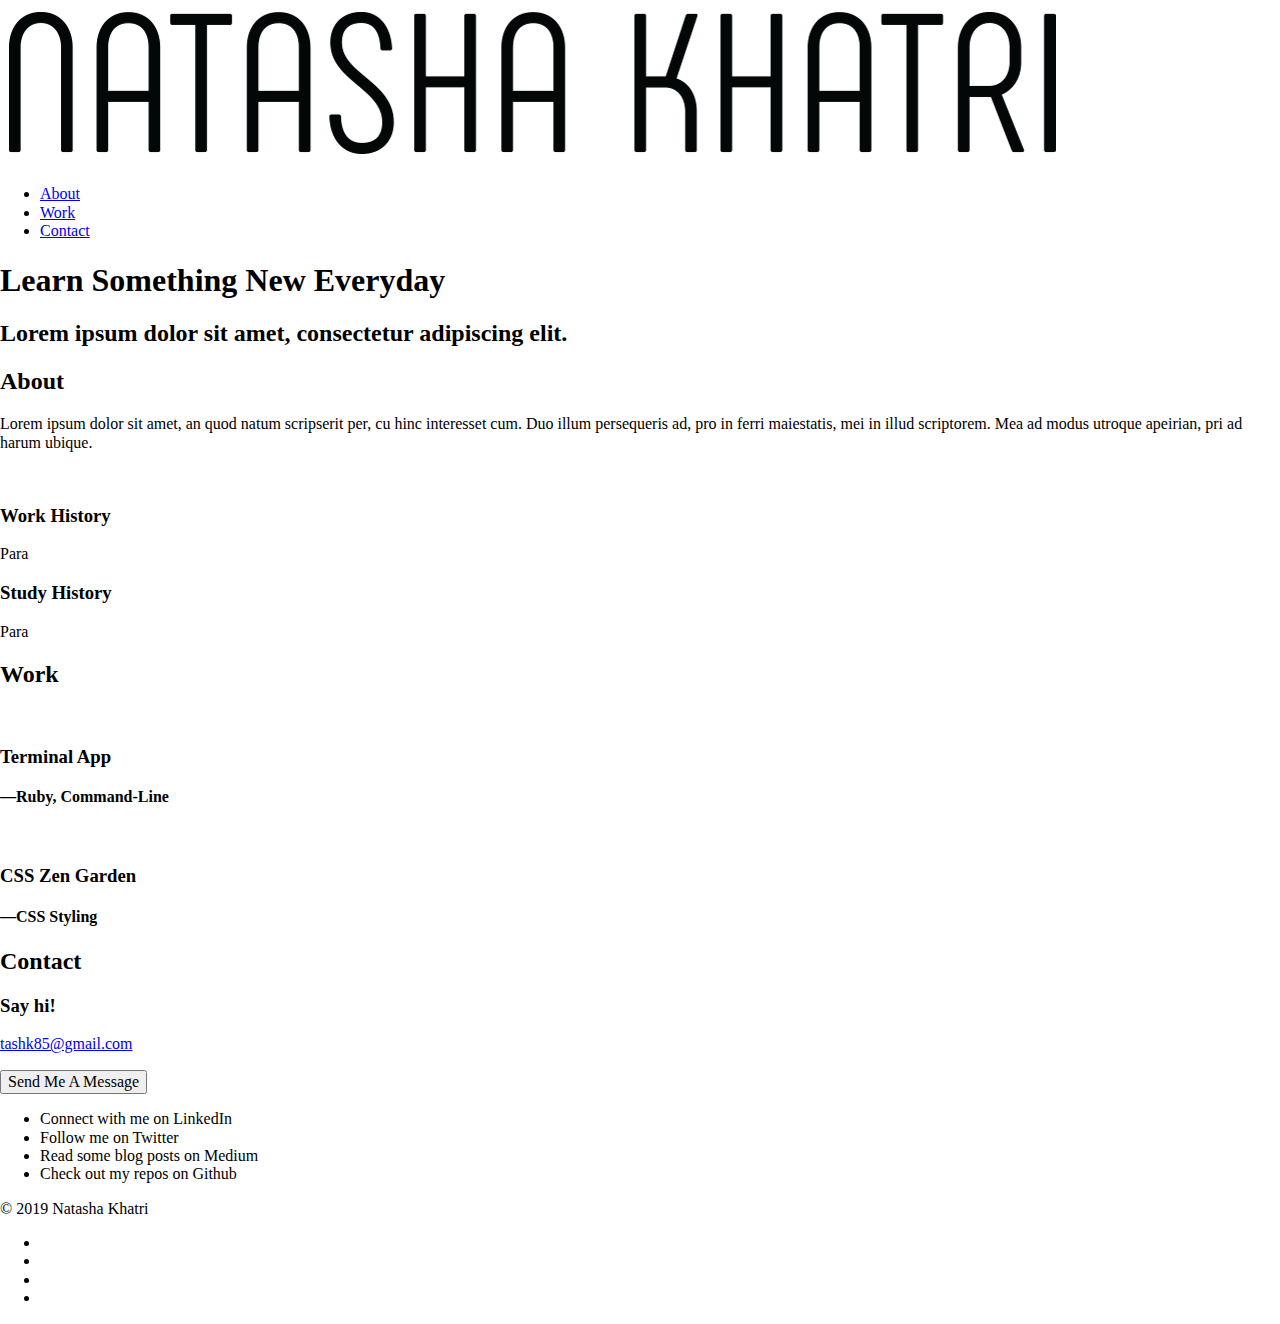
==== src/index.html @ c01034da "More content added to html and added logo images" ====
<!DOCTYPE html>
<html lang="en">
<head>
    <meta charset="utf-8">
    <meta http-equiv="X-UA-Compatible" content="IE=edge">
    <title>Natasha Khatri | Junior Web Developer</title>
    <meta name="viewport" content="width=device-width, initial-scale=1">
    <link rel="stylesheet" type="text/css" media="screen" href="./css/normalize.css">
    <link rel="stylesheet" type="text/css" media="screen" href="./css/main.css">
    <link rel="stylesheet" href="https://use.fontawesome.com/releases/v5.7.2/css/all.css" integrity="sha384-fnmOCqbTlWIlj8LyTjo7mOUStjsKC4pOpQbqyi7RrhN7udi9RwhKkMHpvLbHG9Sr" crossorigin="anonymous">
    <link rel="icon" href="./images/nk-favicon.ico" type="image/x-icon">
</head>
<body>
    <!-- Header section  -->
    <header>
        <!-- Logo  -->
        <div class="logo">
            <!-- NK Personal logo -->
            <img src="./images/Natasha_Khatri_Logo.png" alt="Natasha's logo" />
        </div>
        <!-- Navigation Menu -->
        <nav>
            <ul>
                <li><a href="#">About</a></li>
                <li><a href="#">Work</a></li>
                <li><a href="#">Contact</a></li>
              </ul>
        </nav>
    </header>
    
    <!-- main content section -->
    <main>
        <!-- Main banner section -->
        <section>
            <div>
                <h1>Learn Something New Everyday</h1>
                <h2>Lorem ipsum dolor sit amet, consectetur adipiscing elit.</h2>
            </div>
        </section>

        <!-- About section -->
        <section>
            <h2>About</h2>
            <div>
                <p>Lorem ipsum dolor sit amet, an quod natum scripserit per, cu hinc interesset cum. Duo illum persequeris ad, pro in ferri maiestatis, mei in illud scriptorem. Mea ad modus utroque apeirian, pri ad harum ubique.</p>
                <div class="image-container">
                        <img src="" alt="" />
                </div>
            </div>
            <div>
                <h3>Work History</h3>
                <p>Para</p>
                <h3>Study History</h3>
                <p>Para</p>
            </div>
        </section>
        
        <!-- Portfolio work section -->
        <section>
            <h2>Work</h2>
            <div>
                <div>
                    <div class="image-container">
                            <img src="" alt="" />
                    </div>
                    <div>
                        <h3>Terminal App</h3>
                        <h4>—Ruby, Command-Line</h4>
                    </div>
                </div>
                <div>
                    <div class="image-container">
                            <img src="" alt="" />
                    </div>
                    <div>
                        <h3>CSS Zen Garden</h3>
                        <h4>—CSS Styling</h4>
                    </div>
                </div>
            </div>
        </section>
        
        <!-- Contact section -->
        <section>
            <h2>Contact</h2>
            <div>
                <h3>Say hi!</h3>
                <p><a href="mailto:tashk85@gmail.com">tashk85@gmail.com</a></p>
                <button>Send Me A Message</button>
            </div>
            <div>
                <ul>
                    <li>Connect with me on LinkedIn</li>
                    <li>Follow me on Twitter</li>
                    <li>Read some blog posts on Medium</li>
                    <li>Check out my repos on Github</li>
                </ul>
            </div>
        </section>
    </main>
    
    <!-- footer section -->
    <footer>
        <p>&copy; 2019 Natasha Khatri</p>
        <ul class="social" role="presentation">
            <li><a href="https://www.linkedin.com/in/natasha-khatri-57562442" target="_blank"><i class="fab fa-linkedin-in"></i></a></li>
            <li><a href="https://github.com/tashk85" target="_blank"><i class="fab fa-github"></i></a></li>
            <li><a href="https://twitter.com/tashk85" target="_blank"><i class="fa fa-twitter fa-lg"></i></a></li>
            <li><a href="https://medium.com/@tashk85" target="_blank"><i class="fab fa-medium-m"></i></a></li>
          </ul>
    </footer>
</body>
</html>
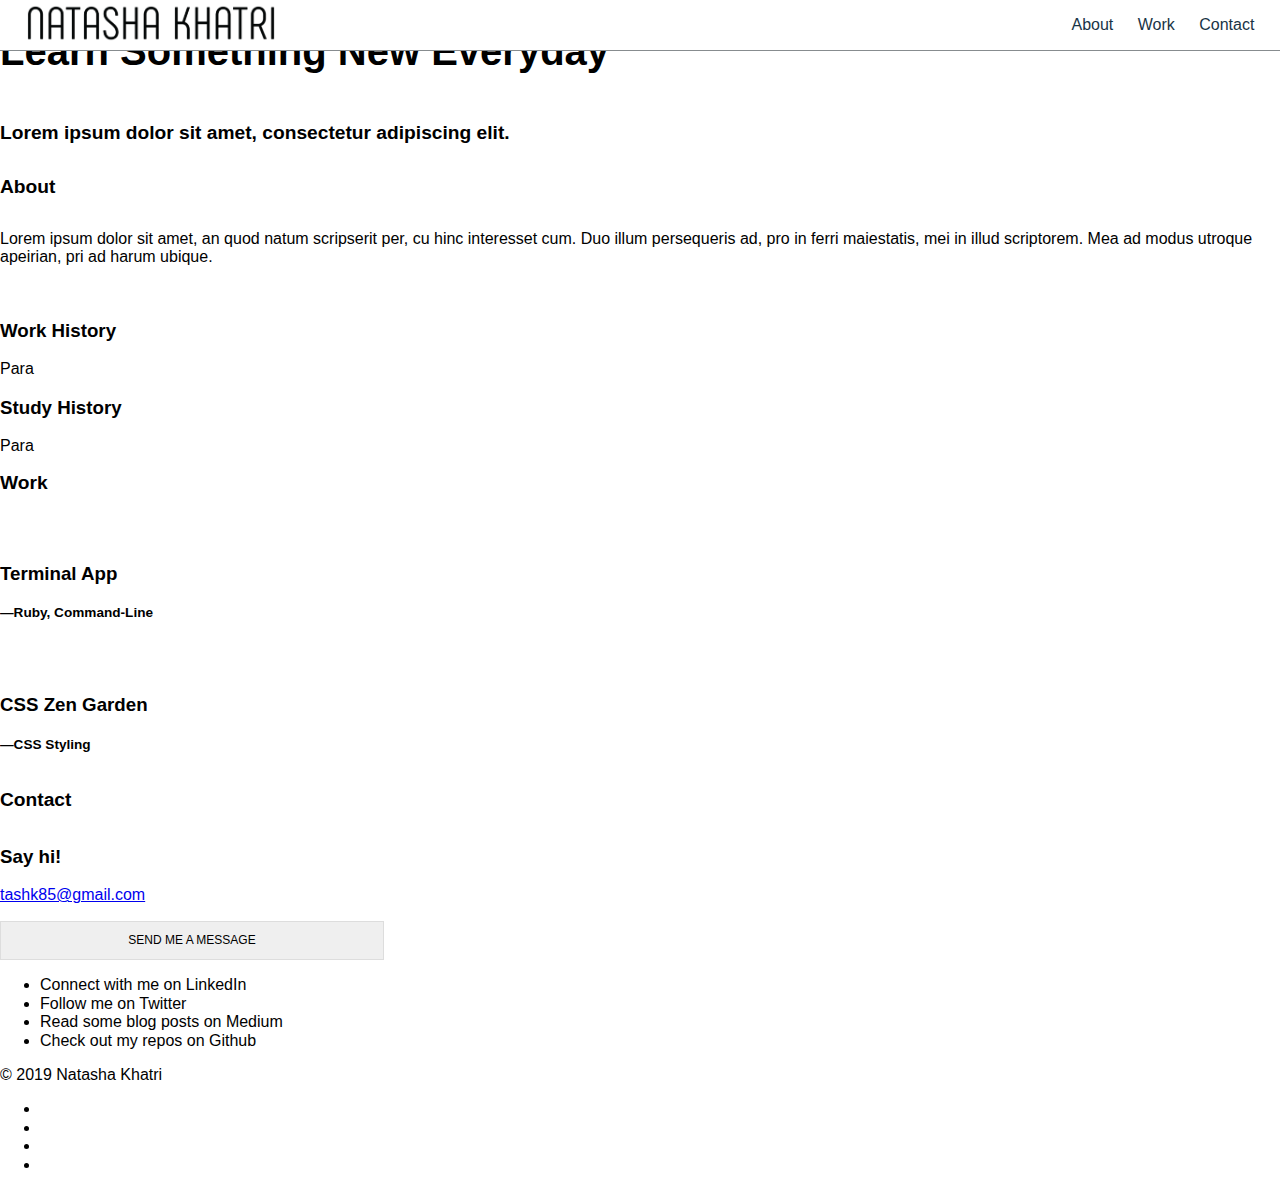
==== commit 62ab4081: "added css styling for nav menu - still in progress" ====
--- a/src/index.html
+++ b/src/index.html
@@ -13,18 +13,25 @@
 <body>
     <!-- Header section  -->
     <header>
-        <!-- Logo  -->
-        <div class="logo">
-            <!-- NK Personal logo -->
-            <img src="./images/Natasha_Khatri_Logo.png" alt="Natasha's logo" />
-        </div>
-        <!-- Navigation Menu -->
-        <nav>
-            <ul>
-                <li><a href="#">About</a></li>
-                <li><a href="#">Work</a></li>
-                <li><a href="#">Contact</a></li>
-              </ul>
+        <nav class="navBar">
+            <nav class="wrapper">
+                <!-- Logo -->
+                <div class="logo">
+                    <a href="index.html">
+                        <img src="./images/Natasha_Khatri_Logo.png" alt="Natasha's logo" />
+                    </a>
+                </div>
+                <input type="checkbox" id="menu-toggle" />
+                <label for="menu-toggle" class="label-toggle">
+
+                </label>
+                <!-- Navigation Menu Links -->
+                <ul>
+                    <li><a href="#">About</a></li>
+                    <li><a href="#">Work</a></li>
+                    <li><a href="#">Contact</a></li>
+                </ul>
+            </nav>
         </nav>
     </header>
     
@@ -105,7 +112,7 @@
         <ul class="social" role="presentation">
             <li><a href="https://www.linkedin.com/in/natasha-khatri-57562442" target="_blank"><i class="fab fa-linkedin-in"></i></a></li>
             <li><a href="https://github.com/tashk85" target="_blank"><i class="fab fa-github"></i></a></li>
-            <li><a href="https://twitter.com/tashk85" target="_blank"><i class="fa fa-twitter fa-lg"></i></a></li>
+            <li><a href="https://twitter.com/tashk85" target="_blank"><i class="fab fa-twitter"></i></a></li>
             <li><a href="https://medium.com/@tashk85" target="_blank"><i class="fab fa-medium-m"></i></a></li>
           </ul>
     </footer>
--- a/src/css/main.css
+++ b/src/css/main.css
@@ -0,0 +1,134 @@
+/* Universal Styles */
+html {
+  font-family: Arial, sans-serif;
+  font-size: 16px;
+}
+
+h1 {
+  font-size: 2.5rem;
+  font-weight: 800;
+  line-height: 1.2;
+  padding-bottom: 1.25rem;
+}
+
+h2 {
+  font-size: 1.2rem;
+  padding-bottom: 1rem;
+}
+
+h4 {
+  font-size: 0.85rem;
+  line-height: 1.5;
+  padding-bottom: 1rem;
+}
+
+button {
+  width: 30%;
+  font-size: 0.75rem;
+  border: 1px solid #dddddd;
+  color: black;
+  padding: 0.75rem 0 0.75rem 0;
+  text-align: center;
+  text-transform: uppercase;
+  cursor: pointer;
+}
+
+button:hover {
+  background-color: #016fd1;
+  color: white;
+  border: 1px solid #016fd1;
+  transition: all 750ms;
+  -webkit-transition: all 750ms;
+}
+
+/* Navigation menu */
+.navBar {
+  background-color: #fff;
+  position: fixed;
+  top: 0;
+  width: 100%;
+  height: 50px;
+  border-bottom: solid 1px #878c8f;
+}
+.navBar .wrapper {
+  display: flex;
+  align-items: center;
+  margin: 0 auto;
+  padding: 0 2%;
+}
+.navBar .logo a {
+  display: block;
+}
+.navBar .logo img {
+  width: 250px;
+}
+.navBar ul {
+  margin-left: auto;
+  list-style-type: none;
+}
+.navBar ul li {
+  display: inline-flex;
+  padding-left: 20px;
+}
+.navBar a {
+  color: #193446;
+  text-decoration: none;
+  transition: all 0.5s ease;
+}
+.navBar a:hover {
+  color: #e2b49a;
+}
+
+#menu-toggle {
+  display: none;
+}
+
+.label-toggle {
+  display: none;
+}
+
+@media screen and (max-width: 768px) {
+  nav ul a {
+    color: #193446;
+  }
+
+  ul {
+    background-color: #f4e7d7;
+    display: flex;
+    height: 0;
+    list-style-type: none;
+    opacity: 0;
+    text-align: center;
+    transition: all 1s ease;
+    width: 100%;
+    visibility: hidden;
+  }
+
+  li {
+    border-bottom: 2px solid #193446;
+    display: block;
+    font-size: 1.5em;
+    padding: 2em 0;
+  }
+
+  #menu-toggle:checked ~ ul {
+    opacity: 1;
+    height: 100vh;
+    visibility: visible;
+  }
+
+  .label-toggle {
+    cursor: pointer;
+    display: block;
+    float: right;
+    height: 35px;
+    margin-top: 1em;
+    width: 35px;
+  }
+
+  .wrapper {
+    display: block;
+  }
+}
+
+/*# sourceMappingURL=main.css.map */
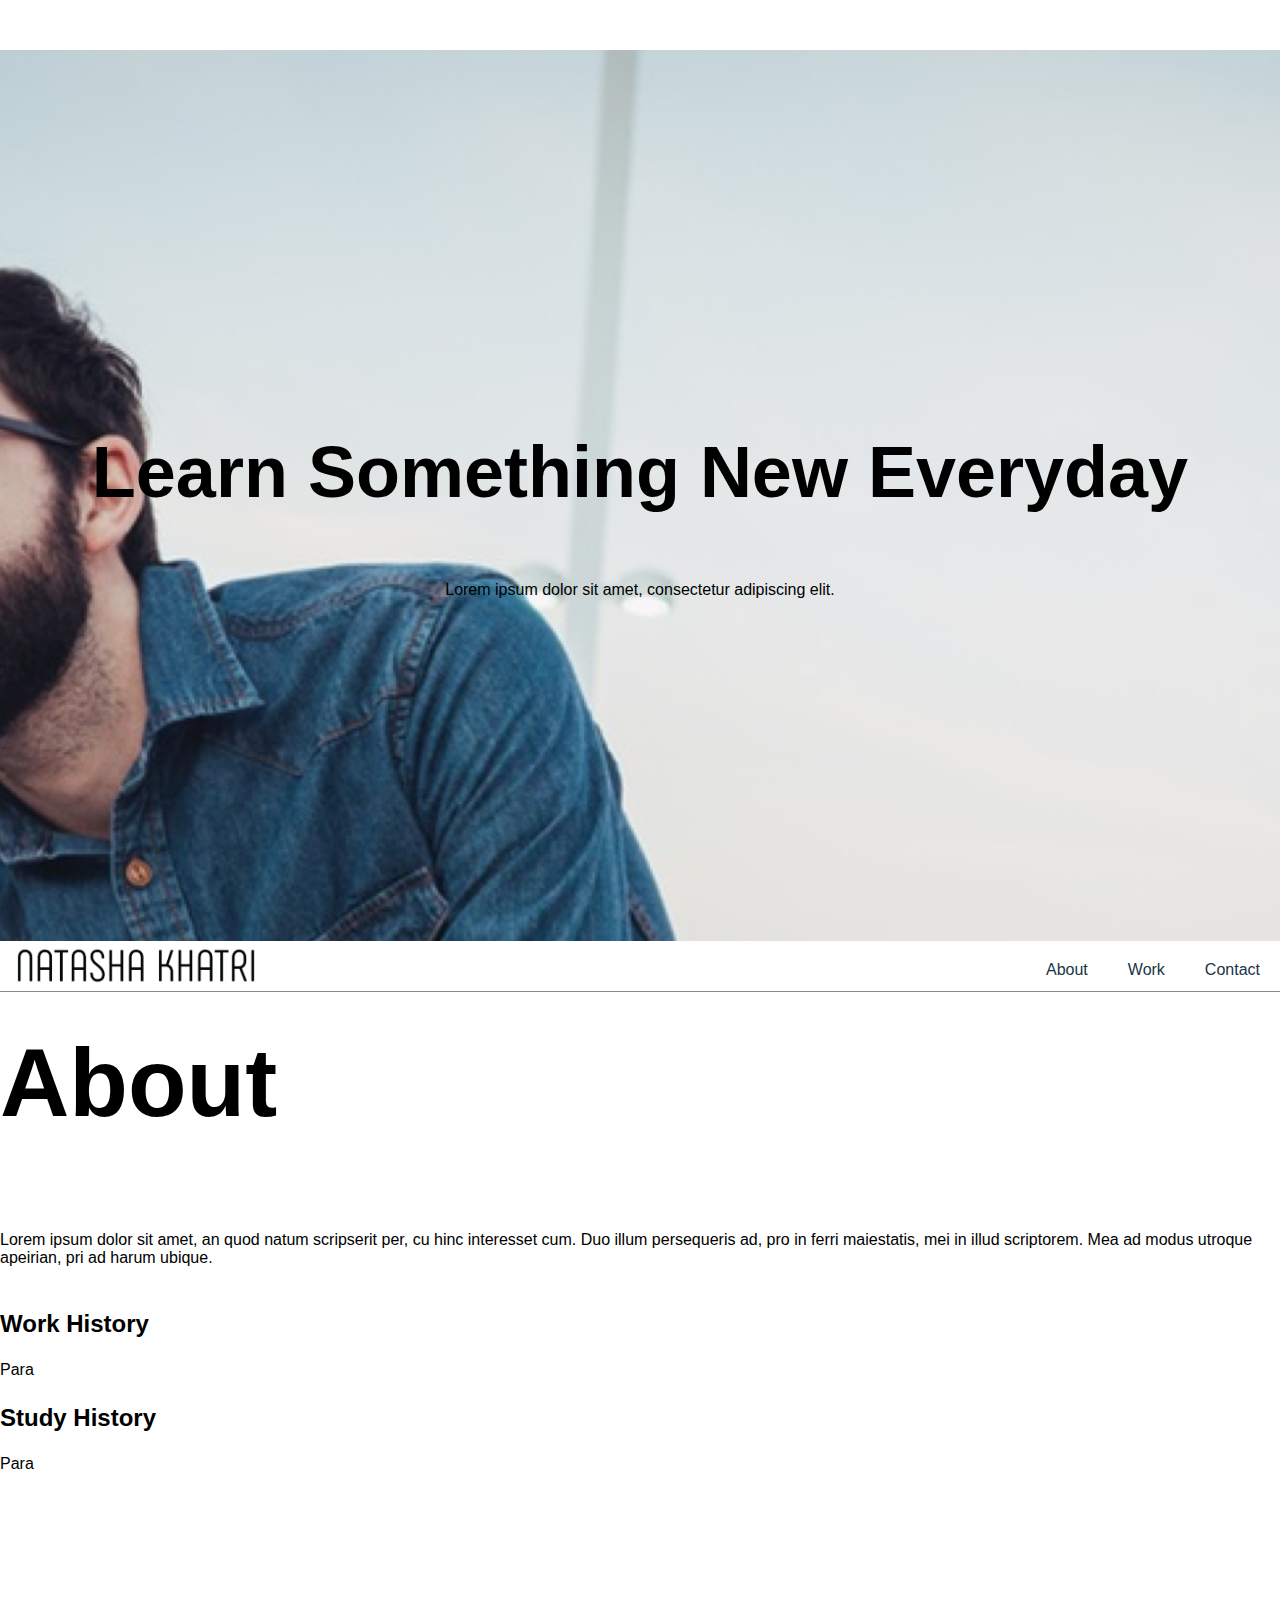
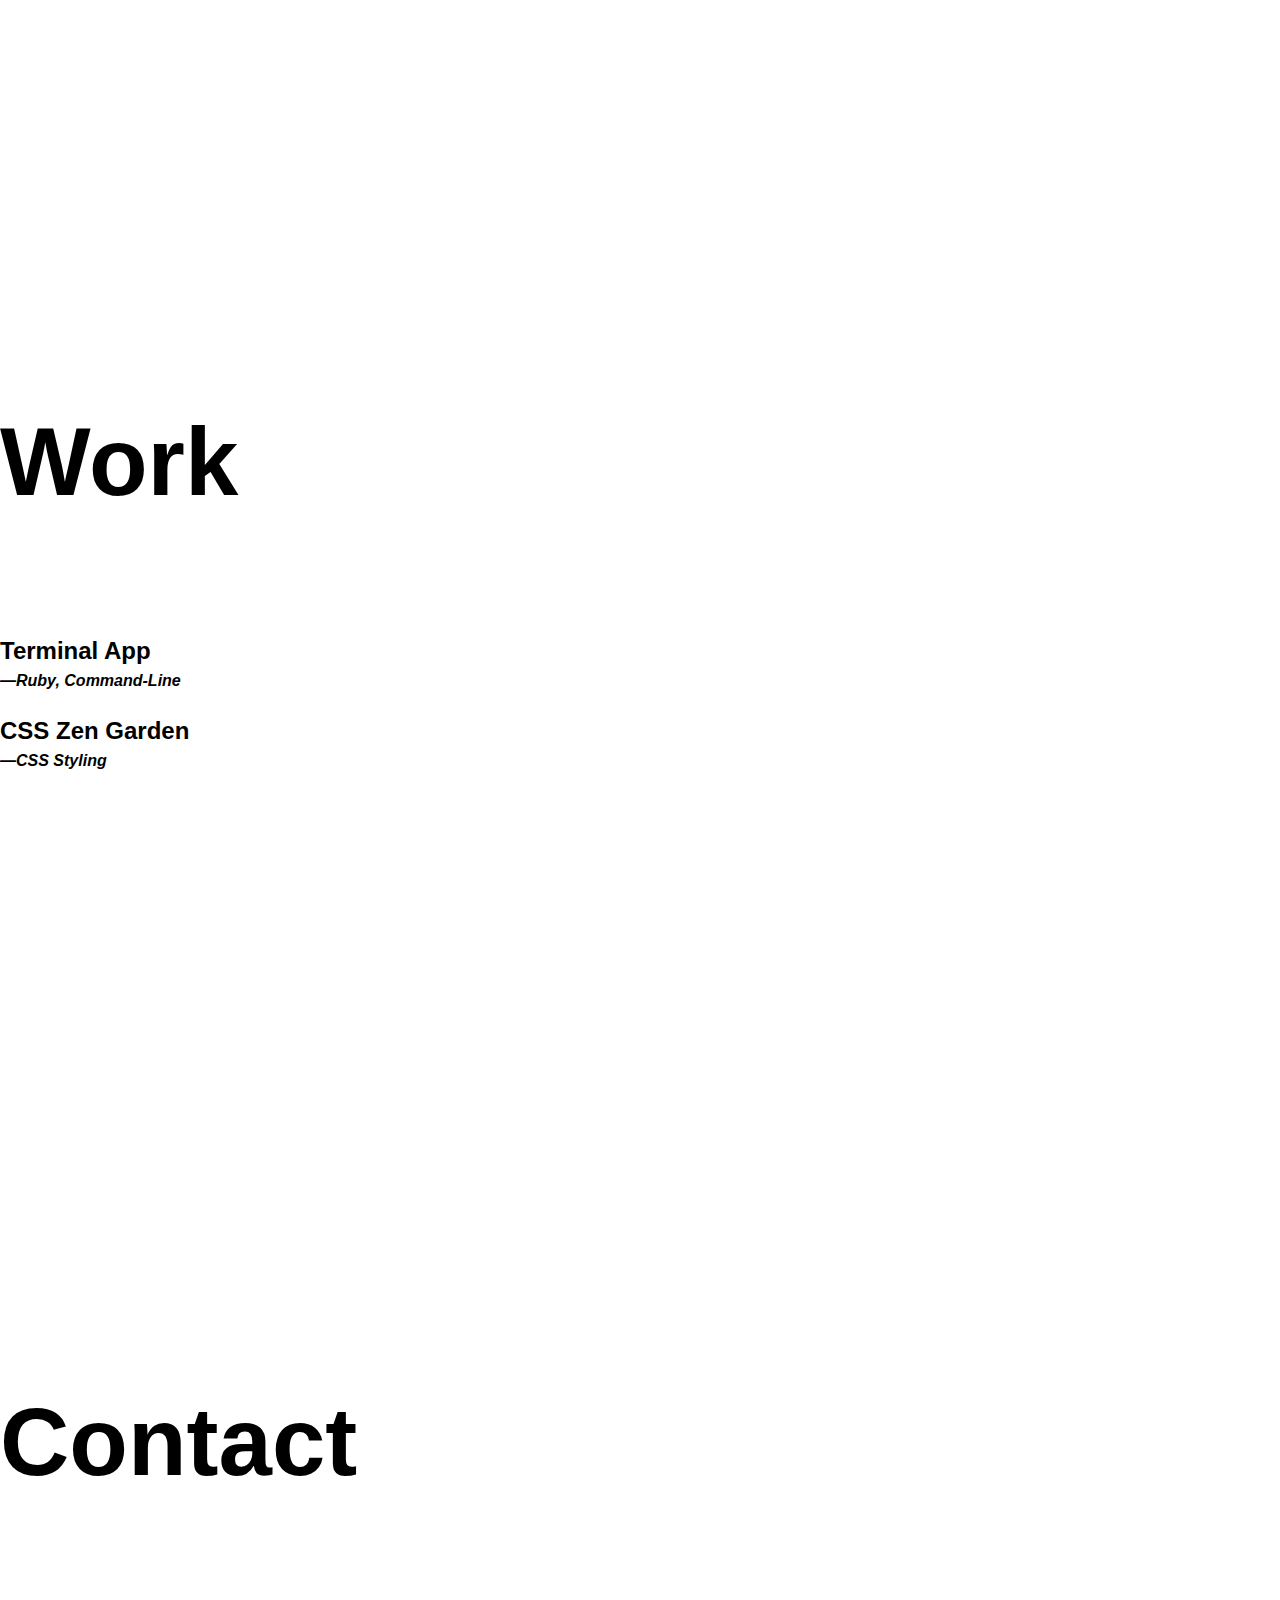
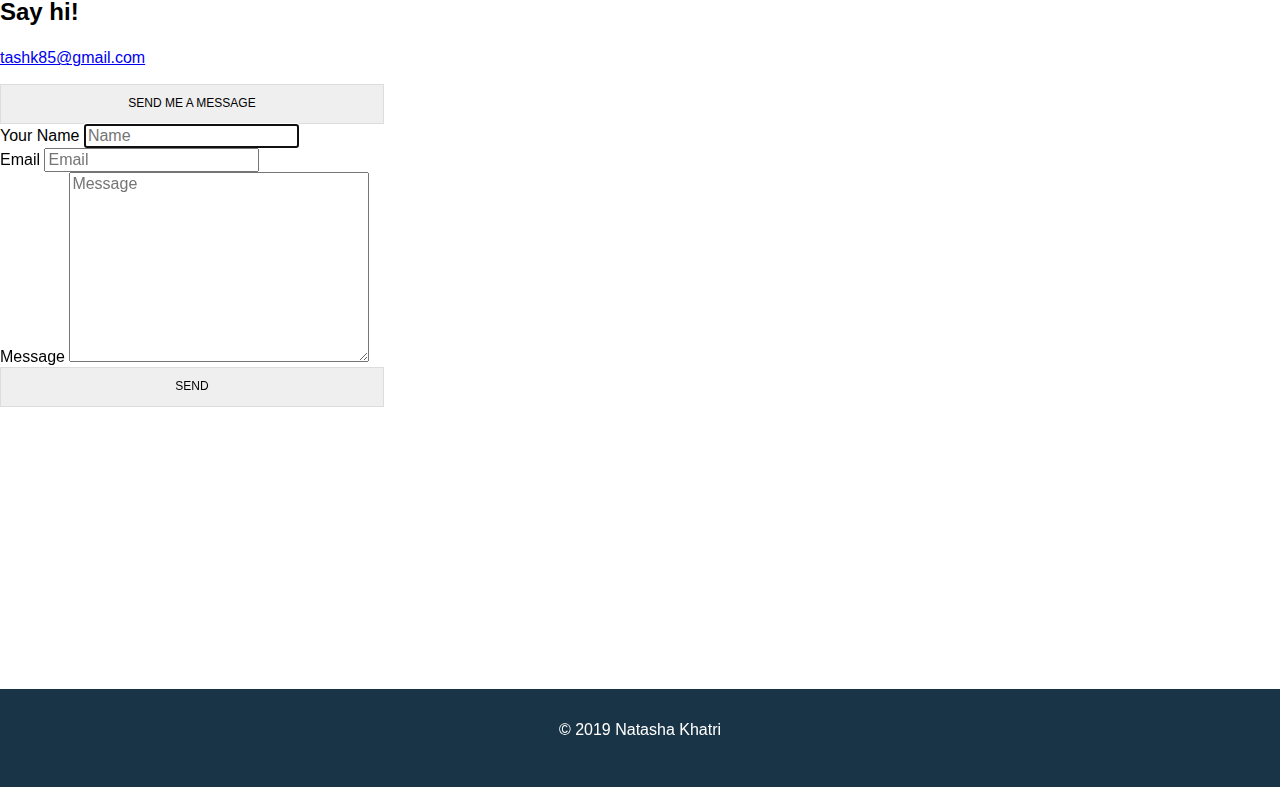
==== commit 066bf3ce: "basic css styling added to sections" ====
--- a/src/index.html
+++ b/src/index.html
@@ -23,13 +23,13 @@
                 </div>
                 <input type="checkbox" id="menu-toggle" />
                 <label for="menu-toggle" class="label-toggle">
-
+                    <i class="fas fa-bars"></i>
                 </label>
                 <!-- Navigation Menu Links -->
                 <ul>
-                    <li><a href="#">About</a></li>
-                    <li><a href="#">Work</a></li>
-                    <li><a href="#">Contact</a></li>
+                    <li><a href="#about">About</a></li>
+                    <li><a href="#work">Work</a></li>
+                    <li><a href="#contact">Contact</a></li>
                 </ul>
             </nav>
         </nav>
@@ -38,16 +38,18 @@
     <!-- main content section -->
     <main>
         <!-- Main banner section -->
-        <section>
-            <div>
+        <section id="banner">
+            <div class="headline-text">
                 <h1>Learn Something New Everyday</h1>
-                <h2>Lorem ipsum dolor sit amet, consectetur adipiscing elit.</h2>
+                <p>Lorem ipsum dolor sit amet, consectetur adipiscing elit.</p>
             </div>
         </section>
 
         <!-- About section -->
-        <section>
-            <h2>About</h2>
+        <section id="about">
+            <div class="heading">
+                <h2>About</h2>
+            </div>
             <div>
                 <p>Lorem ipsum dolor sit amet, an quod natum scripserit per, cu hinc interesset cum. Duo illum persequeris ad, pro in ferri maiestatis, mei in illud scriptorem. Mea ad modus utroque apeirian, pri ad harum ubique.</p>
                 <div class="image-container">
@@ -63,8 +65,10 @@
         </section>
         
         <!-- Portfolio work section -->
-        <section>
-            <h2>Work</h2>
+        <section id="work">
+            <div class="heading">
+                <h2>Work</h2>
+            </div>
             <div>
                 <div>
                     <div class="image-container">
@@ -88,21 +92,34 @@
         </section>
         
         <!-- Contact section -->
-        <section>
-            <h2>Contact</h2>
+        <section id="contact">
+            <div class="heading">
+                <h2>Contact</h2>
+            </div>
             <div>
                 <h3>Say hi!</h3>
                 <p><a href="mailto:tashk85@gmail.com">tashk85@gmail.com</a></p>
                 <button>Send Me A Message</button>
             </div>
-            <div>
+            <form id="contact-form" action="mailto:tashk85@gmail.com" method="post" enctype="text/plain">
+                    <label for="name">Your Name</label>
+                    <input type="text" name="name" placeholder="Name"  required="required" autofocus="autofocus" maxlength="50" /><br />
+                    <label for="email">Email</label>
+                    <input type="email" name="email" placeholder="Email" required="required" autofocus="autofocus" maxlength="50" /><br />
+                    <label for="message">Message</label>
+                    <textarea type="textarea" name="message" placeholder="Message" required="required" autofocus="autofocus" rows="10" cols="30"></textarea><br />
+                    <button type="submit" autofocus="autofocus">SEND</button>
+                </fieldset>
+            </form>
+            
+            <!-- <div>
                 <ul>
                     <li>Connect with me on LinkedIn</li>
                     <li>Follow me on Twitter</li>
                     <li>Read some blog posts on Medium</li>
                     <li>Check out my repos on Github</li>
                 </ul>
-            </div>
+            </div> -->
         </section>
     </main>
     
@@ -116,5 +133,7 @@
             <li><a href="https://medium.com/@tashk85" target="_blank"><i class="fab fa-medium-m"></i></a></li>
           </ul>
     </footer>
+
+    <script src="nav_toggle.js"></script>
 </body>
 </html>--- a/src/css/main.css
+++ b/src/css/main.css
@@ -4,22 +4,38 @@
   font-size: 16px;
 }
 
+body {
+  width: 100%;
+  min-width: 320px;
+}
+
+ul {
+  padding: 0;
+}
+
 h1 {
-  font-size: 2.5rem;
+  font-size: 4.5rem;
   font-weight: 800;
-  line-height: 1.2;
+  line-height: 1.1;
   padding-bottom: 1.25rem;
 }
 
 h2 {
-  font-size: 1.2rem;
+  font-size: 6rem;
+  line-height: 1.1;
   padding-bottom: 1rem;
 }
 
+h3 {
+  font-size: 1.5rem;
+  line-height: 1.8;
+  margin: 0;
+}
+
 h4 {
-  font-size: 0.85rem;
-  line-height: 1.5;
-  padding-bottom: 1rem;
+  font-size: 1rem;
+  margin: 0;
+  font-style: italic;
 }
 
 button {
@@ -46,29 +62,35 @@
   background-color: #fff;
   position: fixed;
   top: 0;
+  z-index: 6;
   width: 100%;
   height: 50px;
   border-bottom: solid 1px #878c8f;
 }
 .navBar .wrapper {
   display: flex;
-  align-items: center;
   margin: 0 auto;
-  padding: 0 2%;
+}
+.navBar .logo {
+  display: flex;
+  padding: 0.375rem 0 0 1rem;
 }
 .navBar .logo a {
   display: block;
 }
 .navBar .logo img {
-  width: 250px;
+  width: 15rem;
 }
 .navBar ul {
+  margin: 0;
   margin-left: auto;
   list-style-type: none;
+  display: flex;
+  justify-content: flex-end;
 }
 .navBar ul li {
-  display: inline-flex;
-  padding-left: 20px;
+  display: block;
+  padding: 20px;
 }
 .navBar a {
   color: #193446;
@@ -91,44 +113,99 @@
   nav ul a {
     color: #193446;
   }
+  nav ul a:hover {
+    background-color: #a1bbd0;
+  }
 
   ul {
     background-color: #f4e7d7;
-    display: flex;
-    height: 0;
+    position: relative;
+    top: 2px;
     list-style-type: none;
     opacity: 0;
     text-align: center;
     transition: all 1s ease;
     width: 100%;
+    padding: 0;
     visibility: hidden;
   }
 
-  li {
+  ul:last-child {
     border-bottom: 2px solid #193446;
-    display: block;
-    font-size: 1.5em;
-    padding: 2em 0;
   }
 
   #menu-toggle:checked ~ ul {
     opacity: 1;
-    height: 100vh;
+    height: 100%;
     visibility: visible;
+    flex-direction: column;
   }
 
   .label-toggle {
     cursor: pointer;
     display: block;
-    float: right;
+    position: fixed;
+    top: 0;
+    right: 0;
     height: 35px;
     margin-top: 1em;
     width: 35px;
   }
 
   .wrapper {
-    display: block;
-  }
+    flex-direction: column;
+  }
+}
+main {
+  margin-top: 50px;
+}
+
+#banner {
+  height: 100vh;
+  background: url("../images/glasses-bg.png");
+  background-size: cover;
+  background-position: center;
+  background-repeat: no-repeat;
+  display: flex;
+  justify-content: center;
+  align-items: center;
+}
+
+.headline-text {
+  text-align: center;
+}
+
+#about {
+  height: 100vh;
+}
+
+#work {
+  height: 100vh;
+}
+
+#contact {
+  height: 100vh;
+}
+
+footer {
+  background-color: #193446;
+  padding: 1rem 0;
+}
+footer p {
+  color: #fff;
+  text-align: center;
+}
+footer ul {
+  display: flex;
+  justify-content: center;
+}
+footer ul li {
+  display: block;
+  padding: 0 1rem;
+  list-style-type: none;
+}
+footer li a {
+  color: #fff;
 }
 
 /*# sourceMappingURL=main.css.map */
